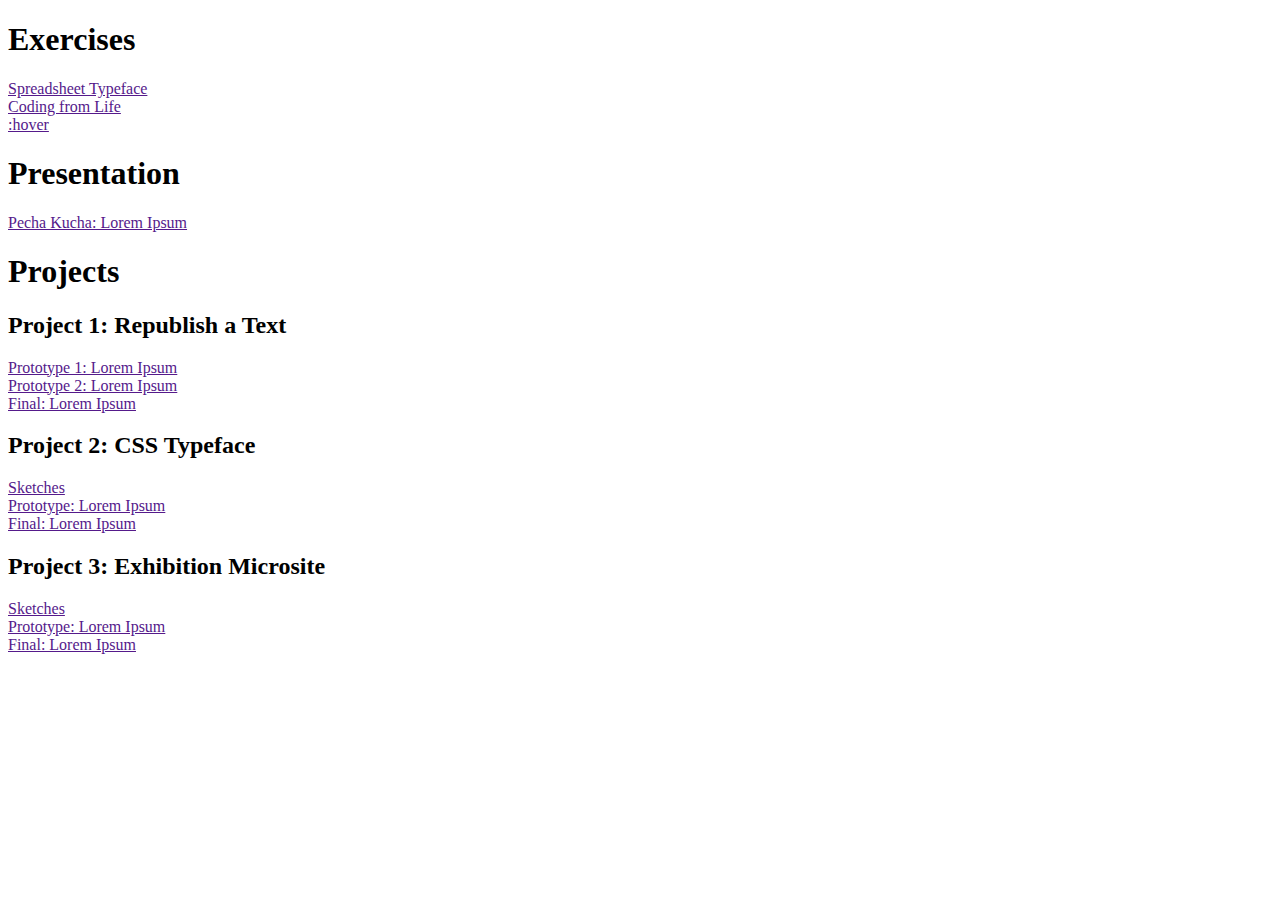
==== index.html @ f116b9e2 "initial commit" ====
<!DOCTYPE html>
<html>

<head>
    <title>Shruti's Homepage</title>
    <meta charset="utf-8" />
    <link rel="stylesheet" href="assets/main.css" type="text/css" />
</head>

<body>
  <div>
      <h1>Exercises</h1>
      <a href="" target="blank">Spreadsheet Typeface</a><br>
      <a href="" target="blank">Coding from Life</a><br>
      <a href="" target="blank">:hover</a>
  </div>
  <div>
      <h1>Presentation</h1>
      <a href="" target="blank">Pecha Kucha: Lorem Ipsum</a>
  </div>

  <div>
      <h1>Projects</h1>
      <h2>Project 1: Republish a Text</h2>
      <a href="" target="blank">Prototype 1: Lorem Ipsum</a><br>
      <a href="" target="blank">Prototype 2: Lorem Ipsum</a><br>
      <a href="" target="blank">Final: Lorem Ipsum</a>
      <h2>Project 2: CSS Typeface</h2>
      <a href="" target="blank">Sketches</a><br>
      <a href="" target="blank">Prototype: Lorem Ipsum</a><br>
      <a href="" target="blank">Final: Lorem Ipsum</a>
      <h2>Project 3: Exhibition Microsite</h2>
      <a href="" target="blank">Sketches</a><br>
      <a href="" target="blank">Prototype: Lorem Ipsum</a><br>
      <a href="" target="blank">Final: Lorem Ipsum</a>
  </div>
</body>
</html>
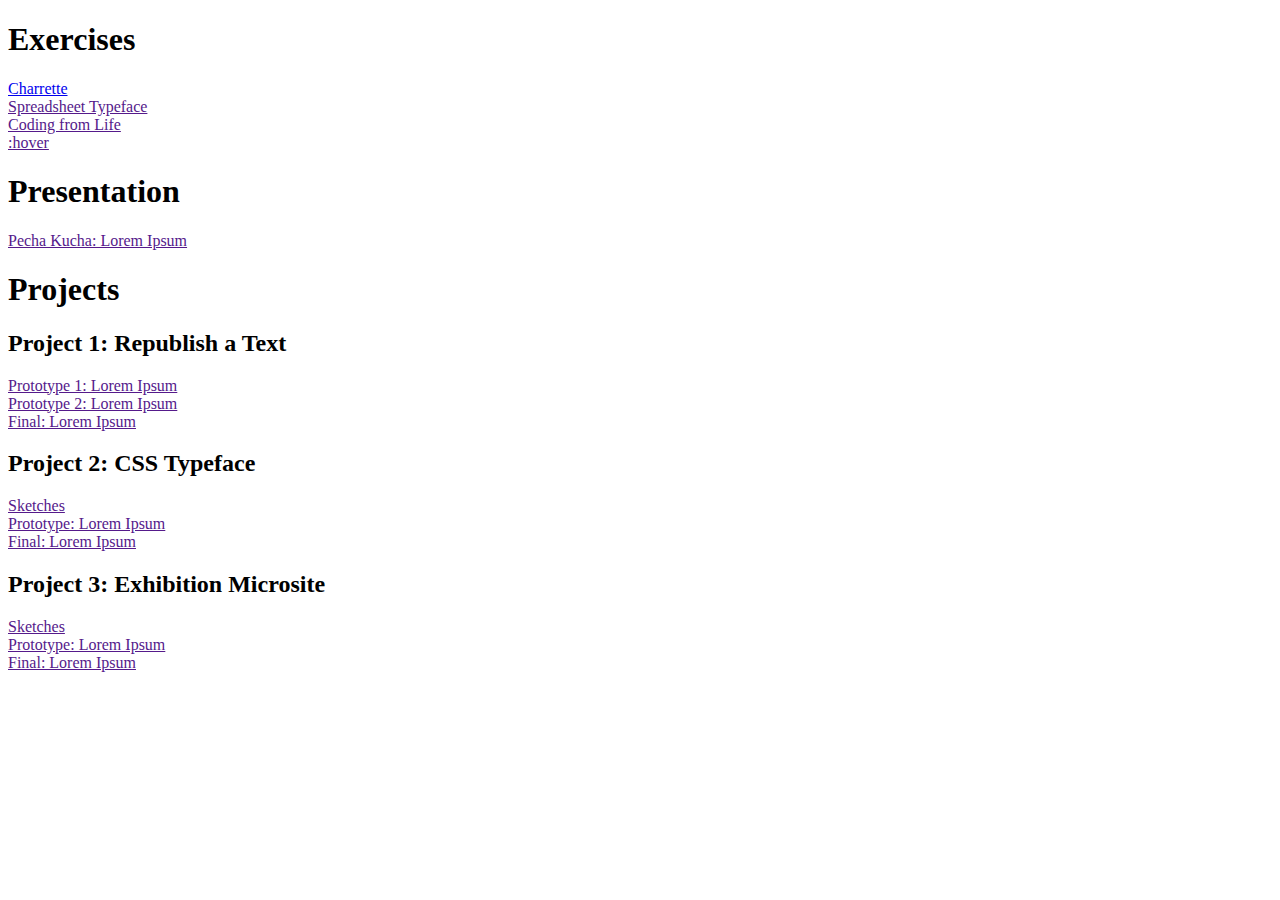
==== commit ef26364f: "charrette" ====
--- a/index.html
+++ b/index.html
@@ -11,6 +11,7 @@
 <body>
   <div>
       <h1>Exercises</h1>
+      <a href="charrette/index.html" target="_blank">Charrette</a><br>
       <a href="" target="blank">Spreadsheet Typeface</a><br>
       <a href="" target="blank">Coding from Life</a><br>
       <a href="" target="blank">:hover</a>
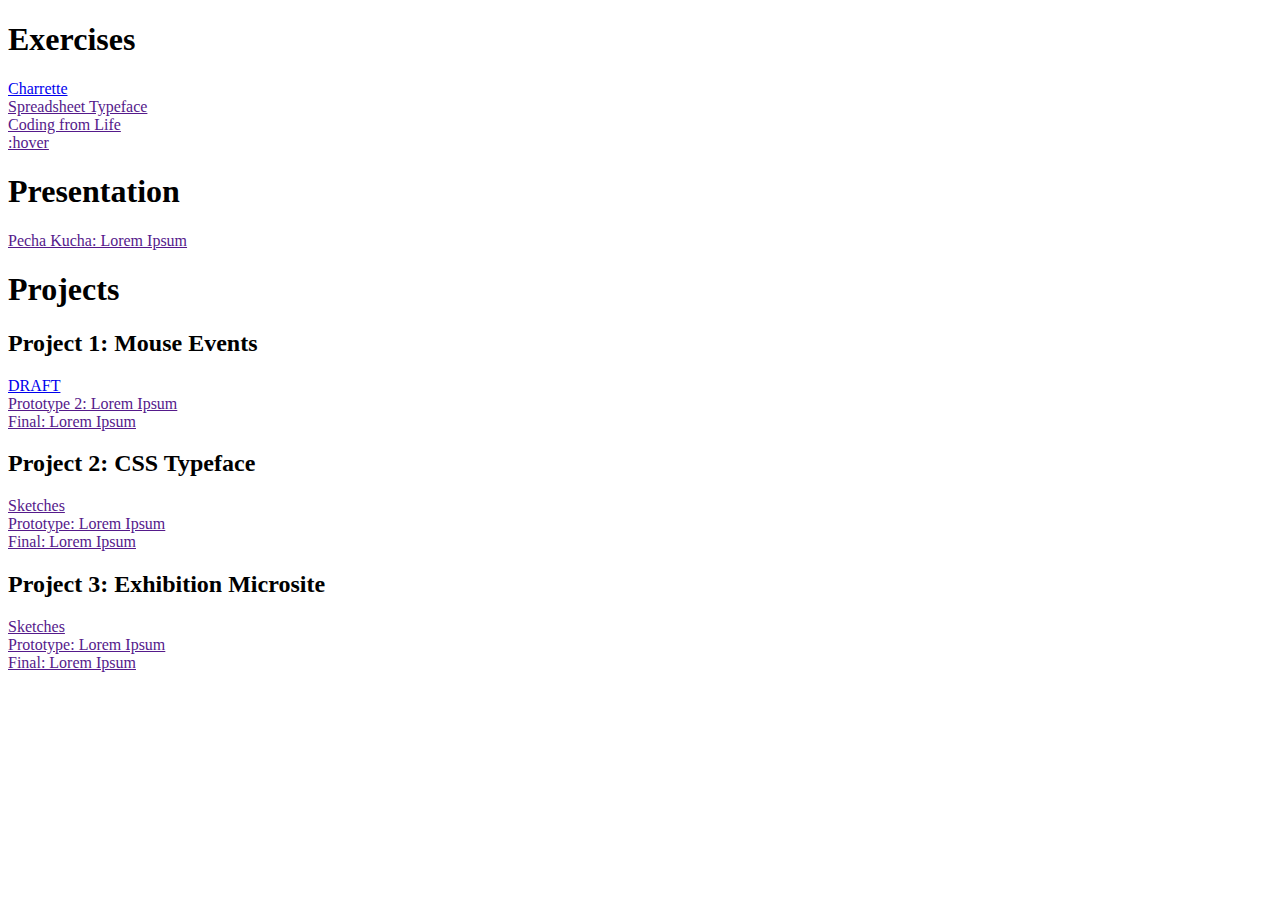
==== commit 9e26d74a: "mouse events draft" ====
--- a/index.html
+++ b/index.html
@@ -23,8 +23,8 @@
 
   <div>
       <h1>Projects</h1>
-      <h2>Project 1: Republish a Text</h2>
-      <a href="" target="blank">Prototype 1: Lorem Ipsum</a><br>
+      <h2>Project 1: Mouse Events</h2>
+      <a href="MouseClick/index.html" target="blank">DRAFT</a><br>
       <a href="" target="blank">Prototype 2: Lorem Ipsum</a><br>
       <a href="" target="blank">Final: Lorem Ipsum</a>
       <h2>Project 2: CSS Typeface</h2>
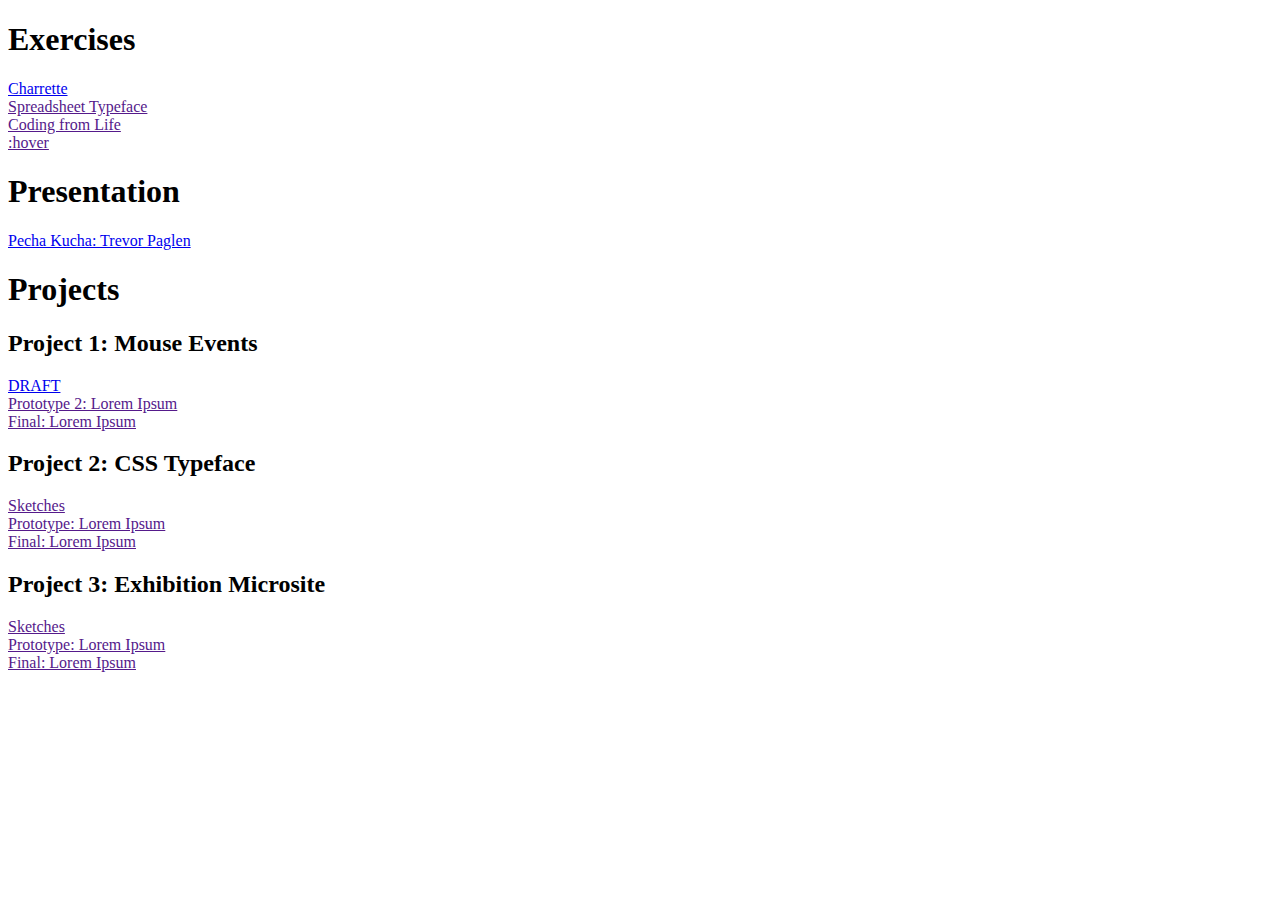
==== commit 814cb7fe: "pecha kucha" ====
--- a/index.html
+++ b/index.html
@@ -18,7 +18,7 @@
   </div>
   <div>
       <h1>Presentation</h1>
-      <a href="" target="blank">Pecha Kucha: Lorem Ipsum</a>
+      <a href="https://drive.google.com/a/cca.edu/file/d/0BzrCrqI5XWWEb2Y3MF83TThMTmc/view?usp=sharing" target="blank">Pecha Kucha: Trevor Paglen</a>
   </div>
 
   <div>
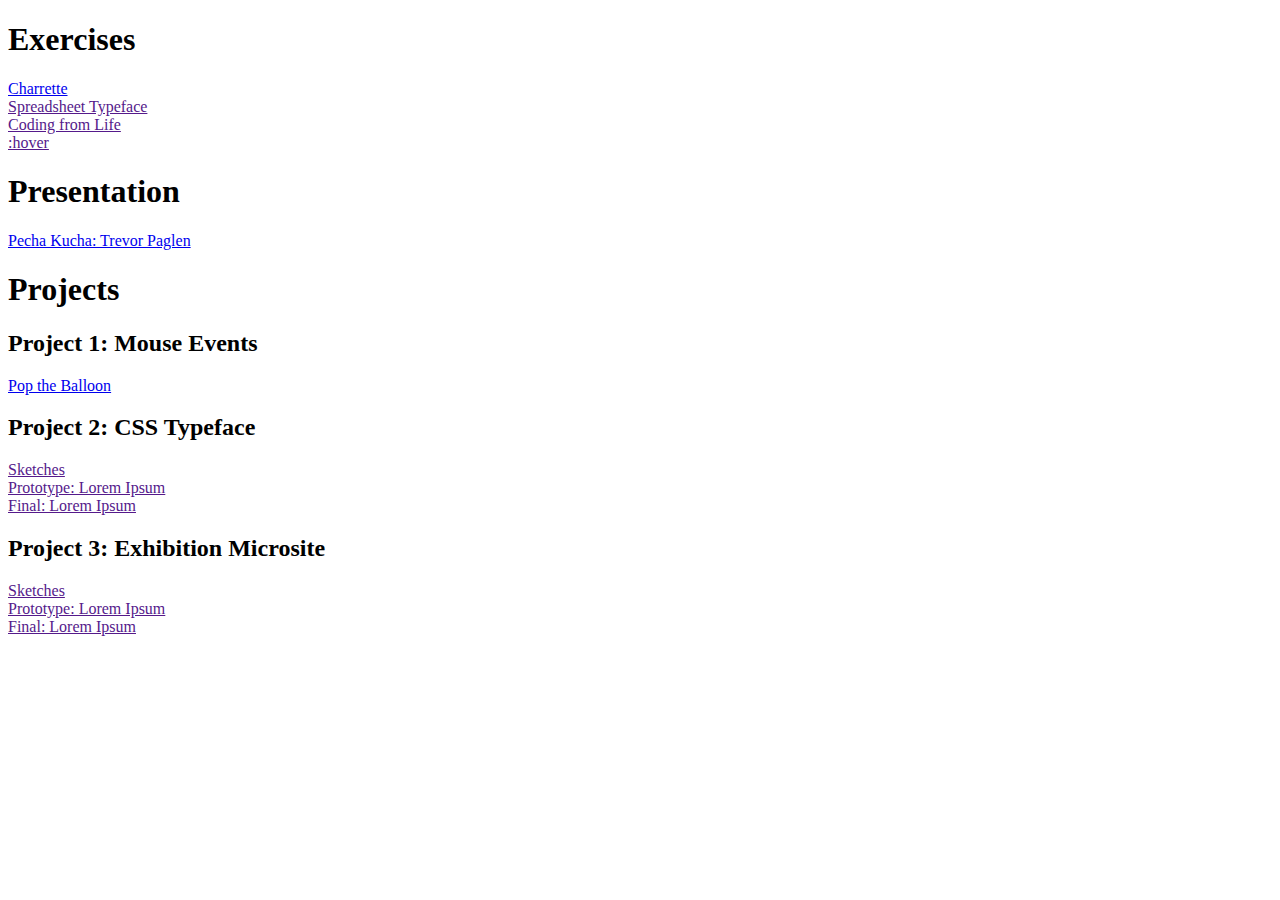
==== commit be9826f8: "pop the balloon" ====
--- a/index.html
+++ b/index.html
@@ -24,9 +24,7 @@
   <div>
       <h1>Projects</h1>
       <h2>Project 1: Mouse Events</h2>
-      <a href="MouseClick/index.html" target="blank">DRAFT</a><br>
-      <a href="" target="blank">Prototype 2: Lorem Ipsum</a><br>
-      <a href="" target="blank">Final: Lorem Ipsum</a>
+      <a href="MouseClick/index.html" target="blank">Pop the Balloon</a><br>
       <h2>Project 2: CSS Typeface</h2>
       <a href="" target="blank">Sketches</a><br>
       <a href="" target="blank">Prototype: Lorem Ipsum</a><br>
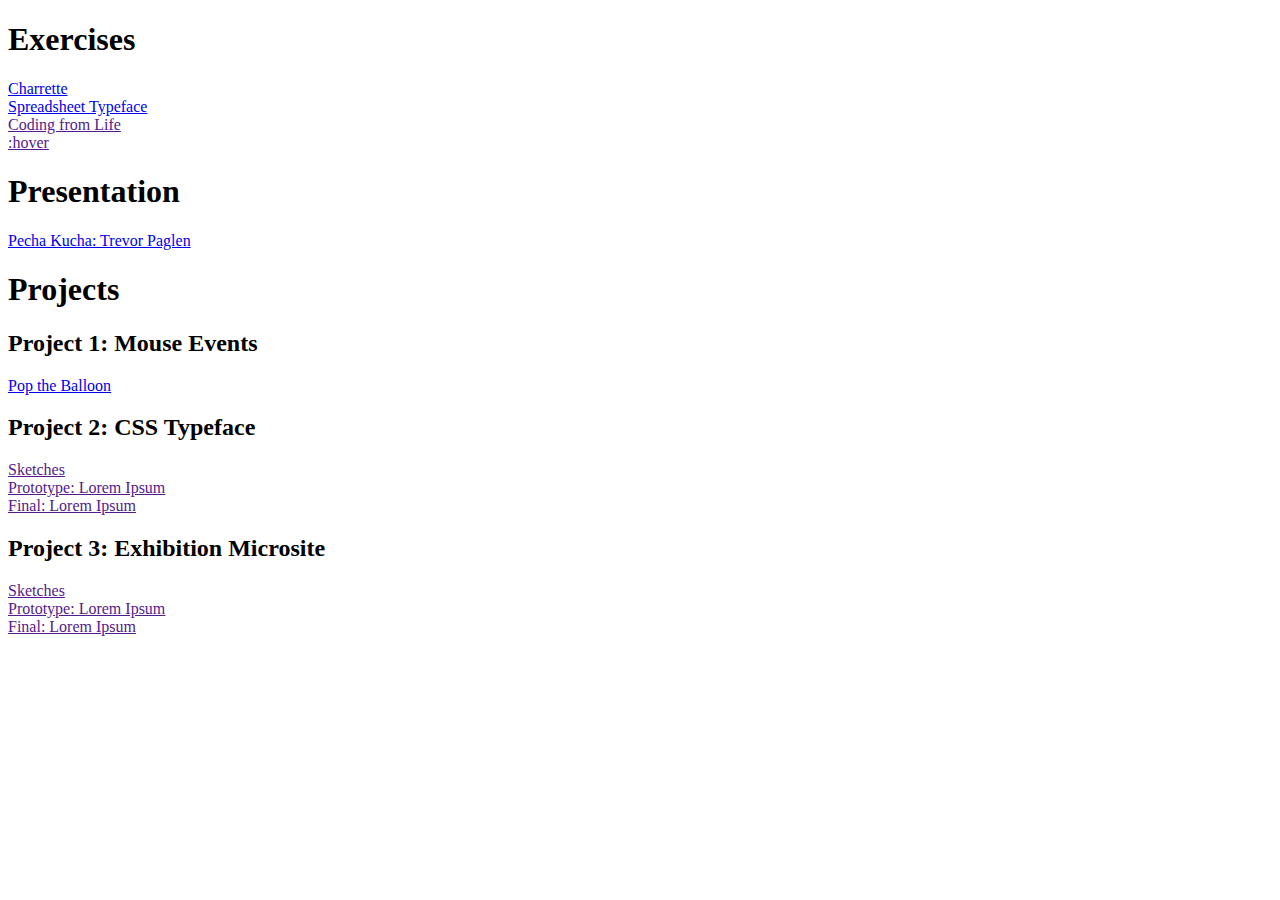
==== commit bb71c400: "spreadsheet typeface" ====
--- a/index.html
+++ b/index.html
@@ -12,7 +12,7 @@
   <div>
       <h1>Exercises</h1>
       <a href="charrette/index.html" target="_blank">Charrette</a><br>
-      <a href="" target="blank">Spreadsheet Typeface</a><br>
+      <a href="https://docs.google.com/a/cca.edu/spreadsheets/d/1utO-K5QjBrwLDjHBrWi-B5qljruW_TyaV8uJCQVLd0c/edit?usp=sharing" target="blank">Spreadsheet Typeface</a><br>
       <a href="" target="blank">Coding from Life</a><br>
       <a href="" target="blank">:hover</a>
   </div>
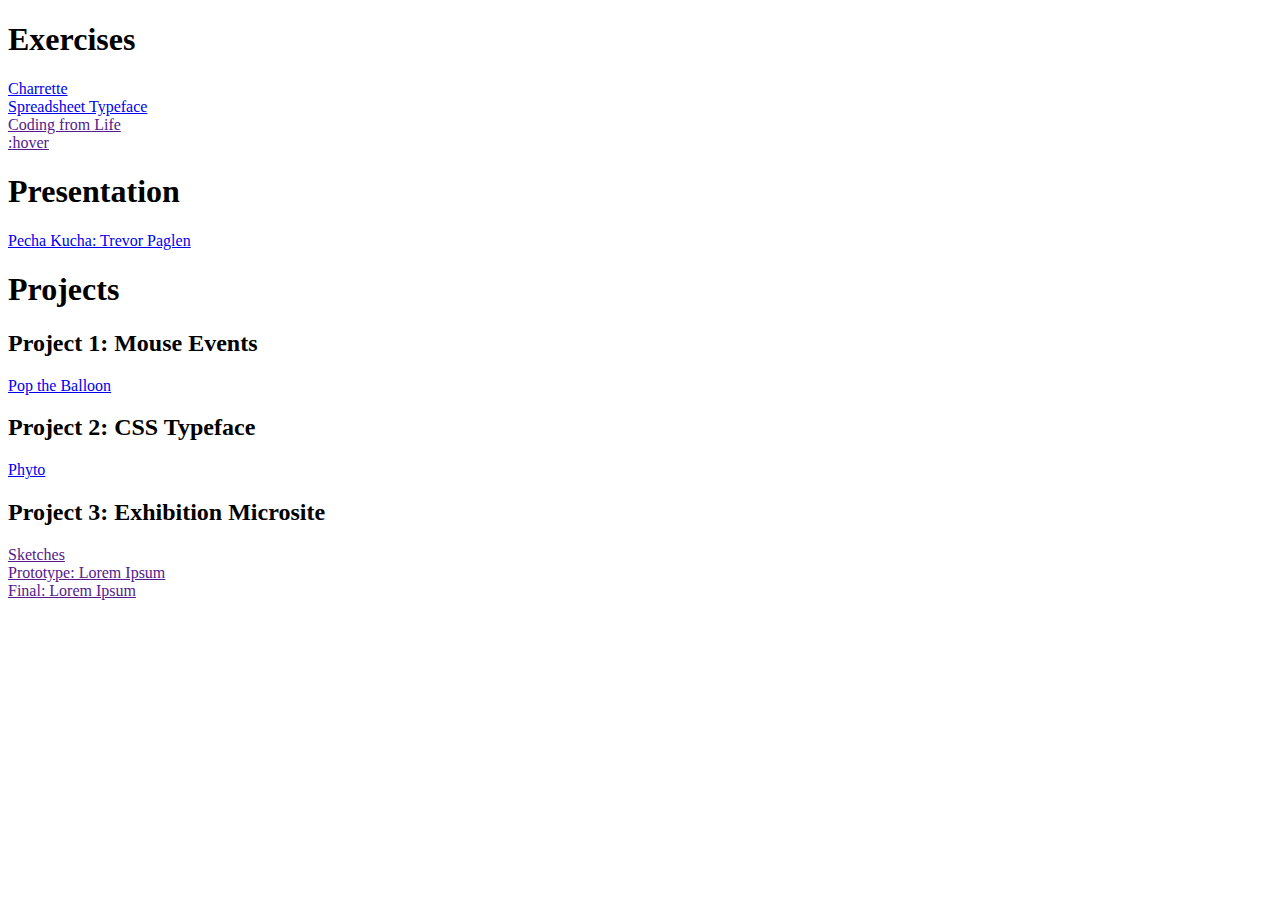
==== commit 7b829cf1: "phyto" ====
--- a/index.html
+++ b/index.html
@@ -26,9 +26,7 @@
       <h2>Project 1: Mouse Events</h2>
       <a href="MouseClick/index.html" target="blank">Pop the Balloon</a><br>
       <h2>Project 2: CSS Typeface</h2>
-      <a href="" target="blank">Sketches</a><br>
-      <a href="" target="blank">Prototype: Lorem Ipsum</a><br>
-      <a href="" target="blank">Final: Lorem Ipsum</a>
+      <a href="csstypeface/index.html" target="blank">Phyto</a><br>
       <h2>Project 3: Exhibition Microsite</h2>
       <a href="" target="blank">Sketches</a><br>
       <a href="" target="blank">Prototype: Lorem Ipsum</a><br>
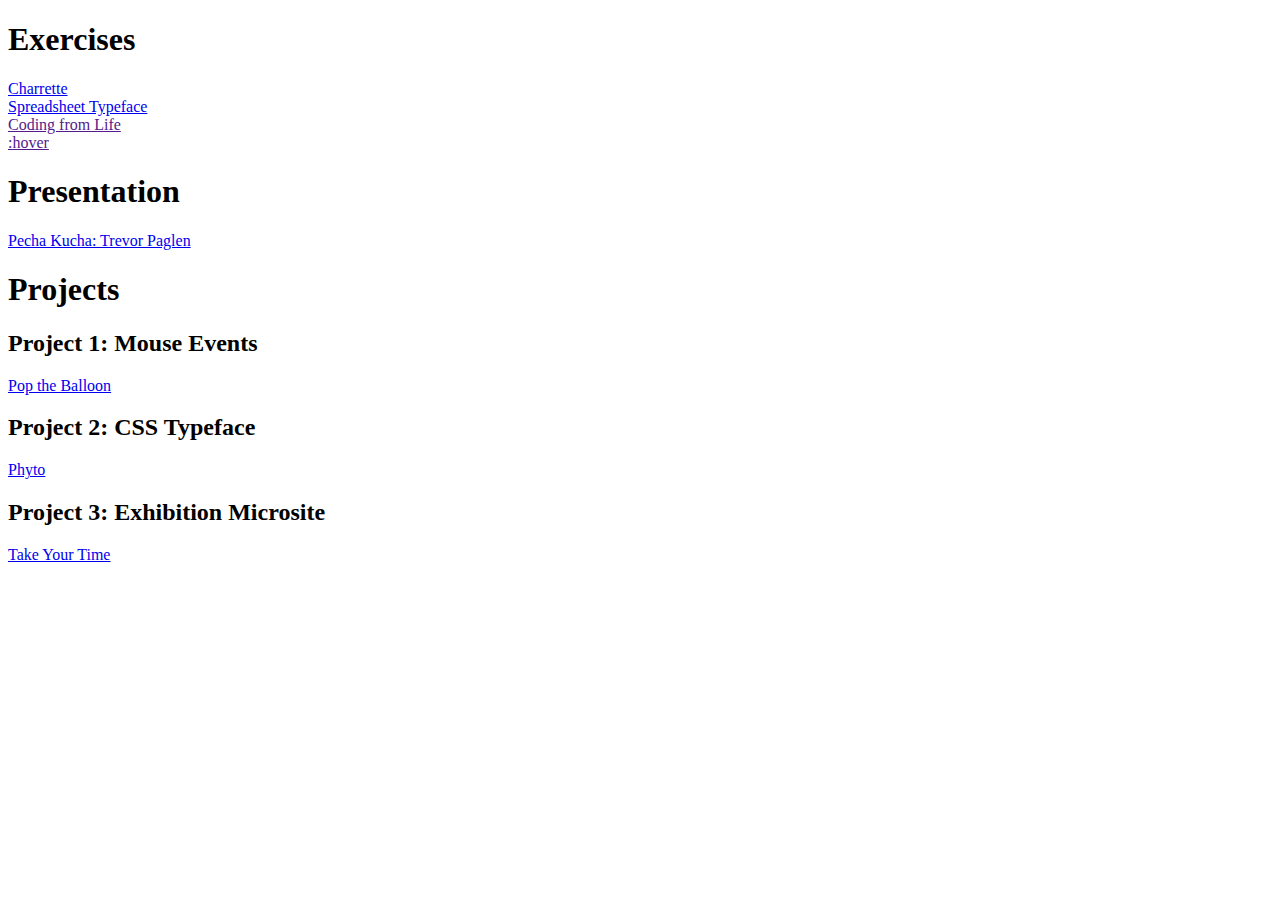
==== commit e0ca5283: "exhibition" ====
--- a/index.html
+++ b/index.html
@@ -28,9 +28,7 @@
       <h2>Project 2: CSS Typeface</h2>
       <a href="csstypeface/index.html" target="blank">Phyto</a><br>
       <h2>Project 3: Exhibition Microsite</h2>
-      <a href="" target="blank">Sketches</a><br>
-      <a href="" target="blank">Prototype: Lorem Ipsum</a><br>
-      <a href="" target="blank">Final: Lorem Ipsum</a>
+      <a href="Exhibition/index.html" target="blank">Take Your Time</a><br>
   </div>
 </body>
 </html>